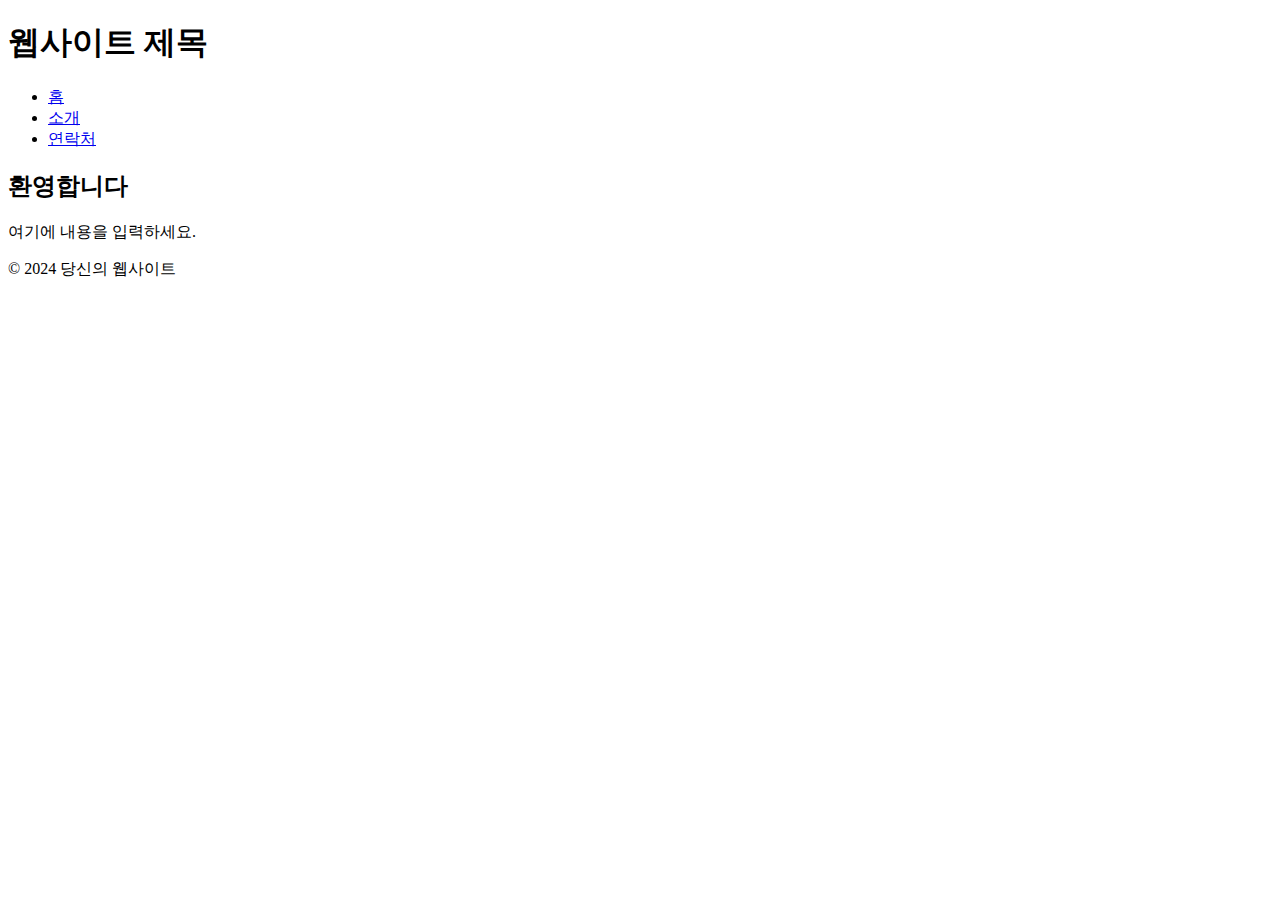
==== index.html @ b312c34a "start" ====
<!DOCTYPE html>
<html lang="ko">
<head>
    <meta charset="UTF-8">
    <meta name="viewport" content="width=device-width, initial-scale=1.0">
    <title>모바일 웹사이트</title>
    <link rel="stylesheet" href="css/style.css">
</head>
<body>
    <header>
        <h1>웹사이트 제목</h1>
        <nav>
            <ul>
                <li><a href="#home">홈</a></li>
                <li><a href="#about">소개</a></li>
                <li><a href="#contact">연락처</a></li>
            </ul>
        </nav>
    </header>
    <main>
        <section id="home">
            <h2>환영합니다</h2>
            <p>여기에 내용을 입력하세요.</p>
        </section>
    </main>
    <footer>
        <p>&copy; 2024 당신의 웹사이트</p>
    </footer>
    <script src="js/main.js"></script>
</body>
</html>
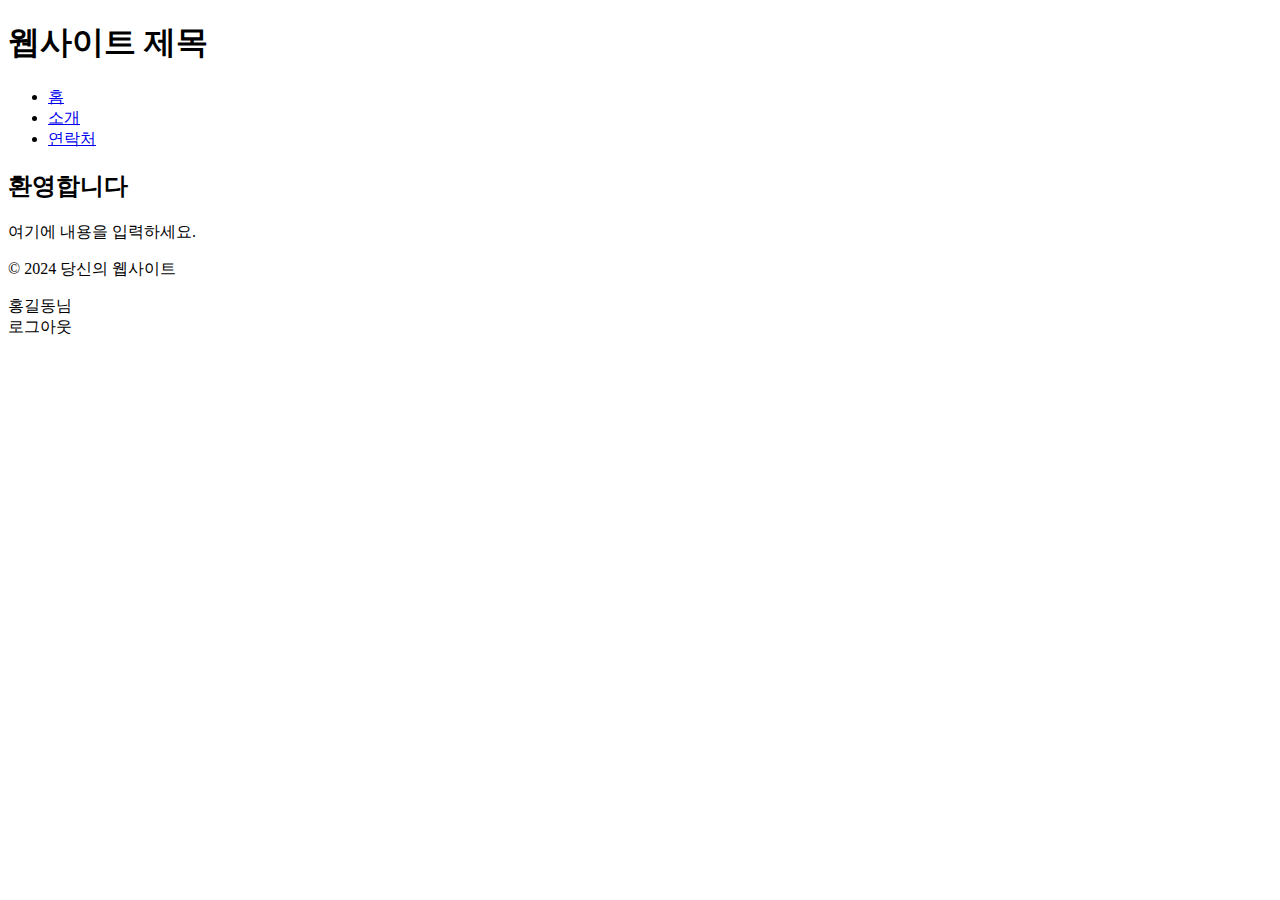
==== commit ed532ae3: "Start-2" ====
--- a/index.html
+++ b/index.html
@@ -27,5 +27,16 @@
         <p>&copy; 2024 당신의 웹사이트</p>
     </footer>
     <script src="js/main.js"></script>
+    <div class="overlap-wrapper">
+        <div class="overlap-5">
+            <a href="main.html" style="text-decoration: none;">
+                <div class="text-wrapper-9">로그인</div>
+            </a>
+        </div>
+    </div>
+    <div class="user-info">
+        <div class="user-name">홍길동님</div>
+        <div class="logout-btn">로그아웃</div>
+    </div>
 </body>
 </html>--- a/css/style.css
+++ b/css/style.css
@@ -0,0 +1,96 @@
+.LOGIN-SIGNUP {
+  background-color: #ffffff;
+  display: flex;
+  flex-direction: row;
+  justify-content: center;
+  width: 100%;
+}
+
+.div {
+  background-color: #ffffff;
+  width: 390px;
+  height: 844px;
+  position: relative;
+}
+
+.status-bar-iphone {
+  position: absolute;
+  width: 390px;
+  height: 47px;
+  top: 0;
+  left: 0;
+  background-color: #ffffff;
+}
+
+.frame {
+  display: flex;
+  justify-content: space-between;
+  align-items: center;
+  padding: 12px 20px;
+}
+
+.time {
+  color: #000000;
+  font-family: SF Pro Text;
+  font-size: 16px;
+  font-weight: 600;
+}
+
+.levels {
+  display: flex;
+  align-items: center;
+  gap: 5px;
+}
+
+/* 로고 영역 */
+.overlap-2 {
+  position: absolute;
+  width: 390px;
+  height: 200px;
+  top: 47px;
+  left: 0;
+  background-color: var(--variable-collection-main);
+  display: flex;
+  flex-direction: column;
+  align-items: center;
+  justify-content: center;
+}
+
+/* 로그인 폼 */
+.overlap-3, .overlap-4 {
+  position: absolute;
+  width: 350px;
+  height: 50px;
+  left: 20px;
+  background-color: var(--variable-collection-gray-03);
+  border-radius: 5px;
+  display: flex;
+  align-items: center;
+  padding: 0 15px;
+}
+
+.overlap-3 {
+  top: 280px;
+}
+
+.overlap-4 {
+  top: 340px;
+}
+
+/* 로그인 버튼 */
+.overlap-wrapper {
+  position: absolute;
+  width: 350px;
+  height: 50px;
+  top: 420px;
+  left: 20px;
+}
+
+.text-wrapper-9 {
+  background-color: var(--variable-collection-main);
+  color: white;
+  text-align: center;
+  line-height: 50px;
+  border-radius: 5px;
+  cursor: pointer;
+} 